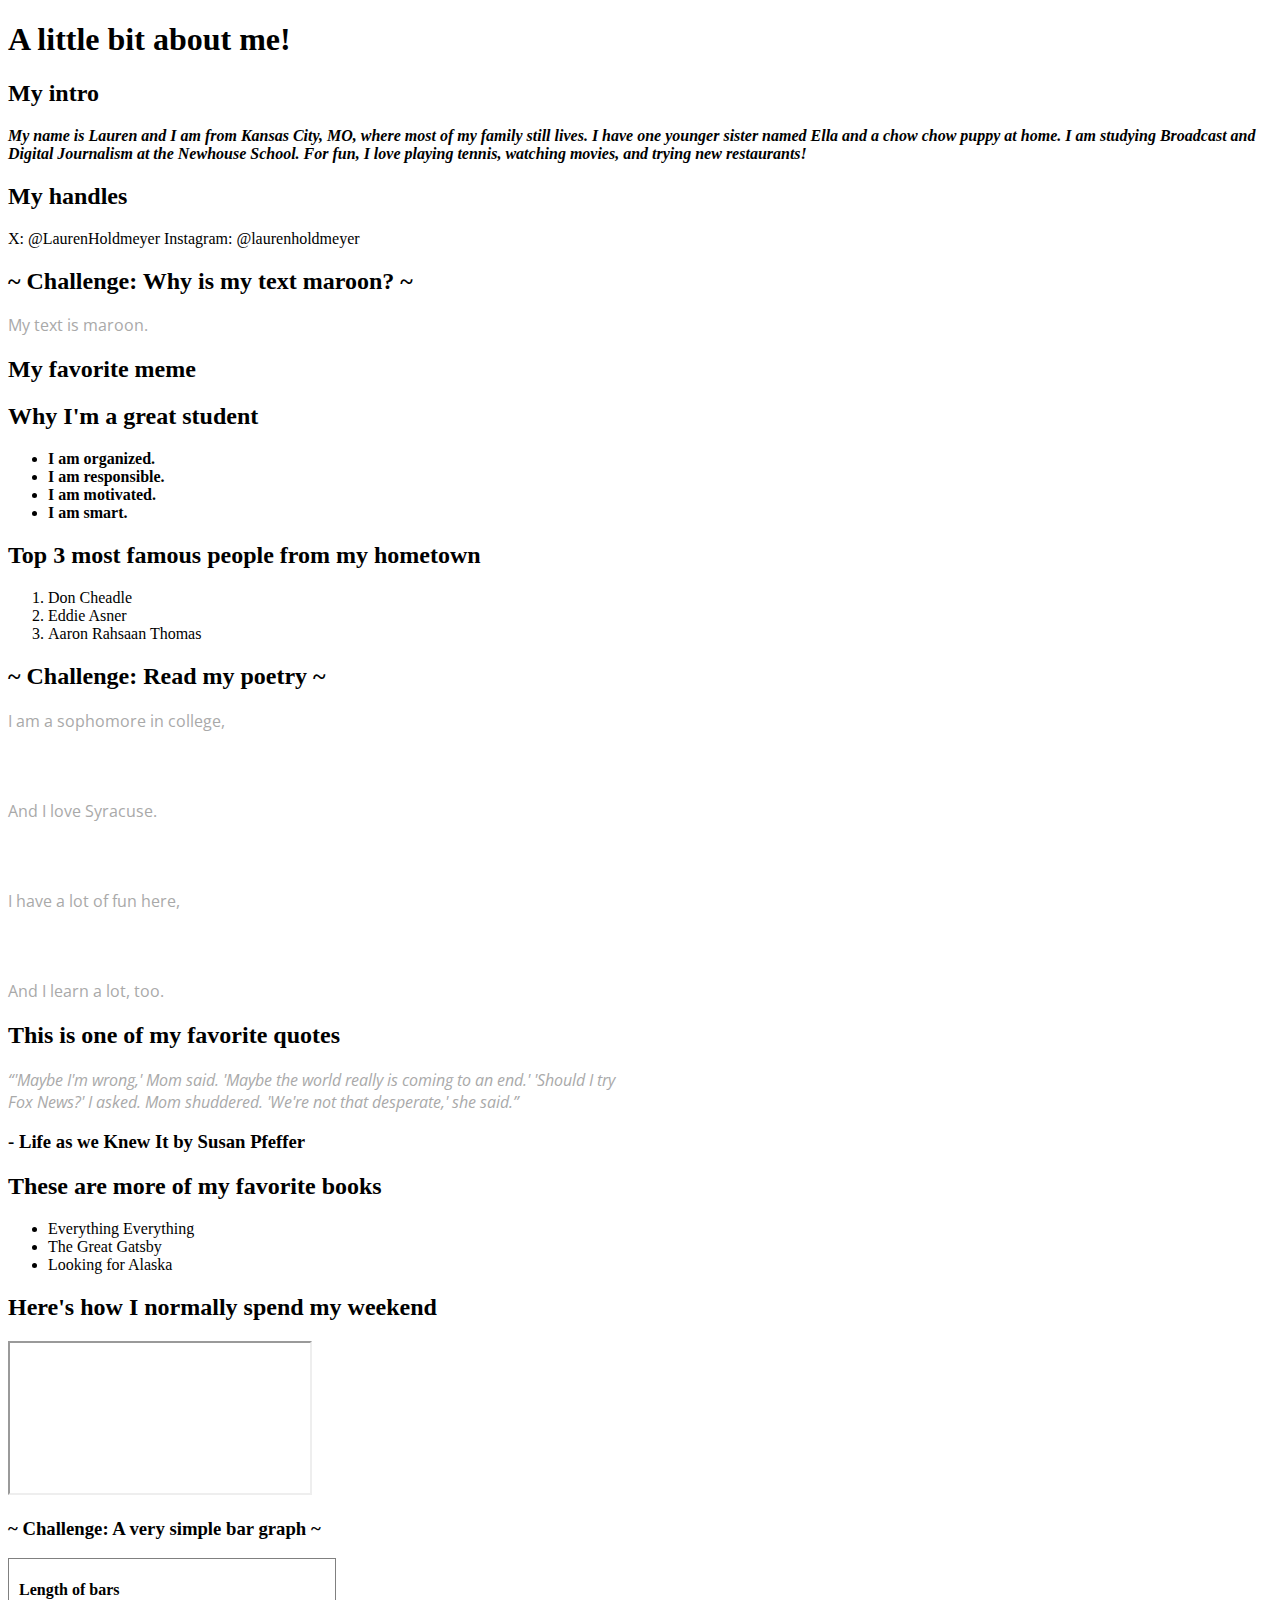
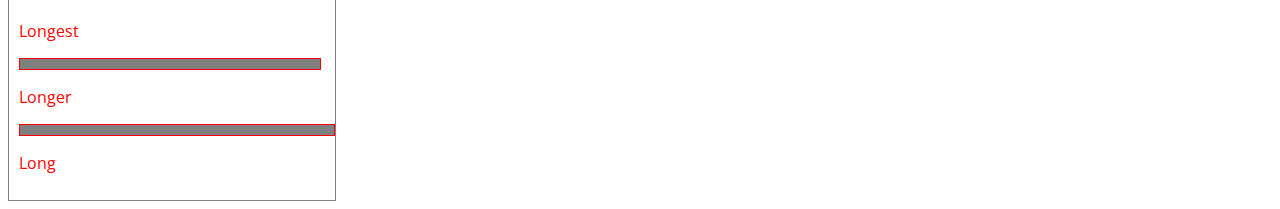
==== basic.html @ e3137822 "Add files via upload" ====
<!-- Complete this worksheet in HTML and CSS. Instructions are as comments; you may use reference_sheet.html and the internet to jog your memory on HTML tags and CSS. -->

<!DOCTYPE html>
<html>
    <head>
        <meta charset="utf-8">
        <title>Basic HTML</title>
        <link href='https://fonts.googleapis.com/css?family=Open+Sans:300italic,400italic,600italic,400,300,600,700&subset=latin,latin-ext' rel='stylesheet' type='text/css'>
        
        <style>
        
            p {
                color: #A9A9A9
;               font-size: 16px;
                font-family: 'Open Sans', serif;
                width: 50%;
            }
            #quote {
                color: magenta;
                font-style: italic;
                border: solid lightskyblue 2px;
            }

            #bargraph {
                border: 1px solid gray;
                padding-left: 10px;
                padding-bottom: 10px;
                width: 25%;
            }
            .bar_label {
                color: red;
            }
            #longest {
                width: 300px;
                height: 10px;
                background: gray;
                border: 1px solid red;
            }
            #longer {
                height: 10px;
                background: gray;
                border: 1px solid red;
            }
            #shortest {
                height: 10px;
                background: gray;
                border: 1px solid red;
            }
            #quote {
                color: gray;
            }
            #book {
                Border: 1px hot pink;
            }

        </style>
    </head>
    
    <body>

        <h1>A little bit about me!</h1>
        
        <h2>My intro <p> <strong> <i></h2>
            My name is Lauren and I am from Kansas City, MO, where most of my family still lives. I have one younger sister named Ella and a chow chow puppy at home. I am studying Broadcast and Digital Journalism at the Newhouse School. For fun, I love playing tennis, watching movies, and trying new restaurants! 
        </i></strong></p>
        
        <!-- Include: a brief intro to yourself -- where you're from, what you like to do for fun, what you're studying, and who your community or family is. -->
        <!-- Tags to use: <p>, <strong>, <i> -->
        

        <h2>My handles <p> <a> </h2>
            X: @LaurenHoldmeyer
            Instagram: @laurenholdmeyer 
        <!-- Include: at least two handles for your social media accounts -->
        <!-- Tags to use: <p>, <a> -->
        </a> </p>

    
        <h2> ~ Challenge: Why is my text maroon? ~</h2>
        <!-- Challenge! The text in your p tags is currently maroon. Figure out why and make it dark gray, using a hex code. (Hint: use google to find a hex code for a dark gray) When you're done, change the text in the <p> tag below to "My text is gray." -->
        <p>My text is maroon.</p>


        <h2>My favorite meme</h2>
        <!-- Include: "large_wink.png" as an image --> 
        <!-- Tags to use: <img> -->
        <!-- Hint! Use 'reference_sheet.html', which you downloaded with this file, to remember how to include an image. -->

    
        <h2>Why I'm a great student <strong> </h2>
        <!-- Include: Use 'reference_sheet.html' to figure out how to add an unordered list here -->
        <ul> 
            <li> I am organized. </li>
            <li> I am responsible. </li>
            <li> I am motivated. </li>
            <li> I am smart. </li>
        </ul> </strong>
        <!-- Tags to use: <ul>, <li>, <strong> -->
        
    
        <h2>Top 3 most famous people from my hometown <a> </h2>
        <!-- Include: an ordered list -->
        <!-- Tags to use: <ol>, <li>, <a> -->
        <ol> 
            <li> Don Cheadle </li>
            <li> Eddie Asner </li>
            <li> Aaron Rahsaan Thomas </li>
        </ol></a>

        <h2> ~ Challenge: Read my poetry ~</h2>
        <!-- Challenge! Use the internet to figure out what a <br> tag is. Write a short poem about your college experience so far. -->
        <p> I am a sophomore in college, </p><br>
       </br> <p> And I love Syracuse. </p><br>
    </br> <p> I have a lot of fun here, </p><br>
</br> <p> And I learn a lot, too. </p>


        <!-- Tags to use: <p> tags for your lines of poetry, and at least two <br> tags --> 
    

        <h2>This is one of my favorite quotes <i></h2>
        <!-- Include: a quote from a book -- quote should be in italics and gray, title of source should be in an <h3> tag --> 
           <p> “'Maybe I'm wrong,' Mom said. 'Maybe the world really is coming to an end.'
            'Should I try Fox News?' I asked.
            Mom shuddered. 'We're not that desperate,' she said.”
        </p></i> 
        <h3> - Life as we Knew It by Susan Pfeffer </h3>
        <!-- Tags to use: <h3>, <p> with an id named 'quote' that is styled in the <style> section -->


        <h2>These are more of my favorite books <book> </h2>
        <!-- Include: an unordered list of at least three books, list items should have a border -->
        <ul>
            <li> Everything Everything </li>
            <li> The Great Gatsby </li>
            <li> Looking for Alaska </li>
        </ul></book>
        <!-- Tags to use: <ul>, <li> with classes named 'book' that is styled in the <style> section -->
        

        <h2>Here's how I normally spend my weekend</h2>
        <!-- Include: a complete Datawrapper chart (you can make up data) showing what you normally spend time on over the weekend; must include all requirements of a complete chart (hed, subhed, intentional colors, byline, etc.) -->
        <iframe src=https://datawrapper.dwcdn.net/NFkIo/1/> 
    </iframe>
        <!-- Tags to use: <iframe> -->


        <h3>~ Challenge: A very simple bar graph ~</h3>
        <!-- Challenge! Add CSS styles to '#longer' and '#long' to make the bar graph look like it's ordered from longest to shortest. You may also change the h4 text and the p text to make this simple bar chart reflect real (or fake) data. --> 

        <div id="bargraph">
            <h4>Length of bars</h4>
            <p class="bar_label">Longest</p>
            <div id="longest"></div>
            <p class="bar_label">Longer</p>
            <div id="longer"></div>
            <p class="bar_label">Long</p>
            <div id="long"></div>
        </div>
     
    </body>
</html>
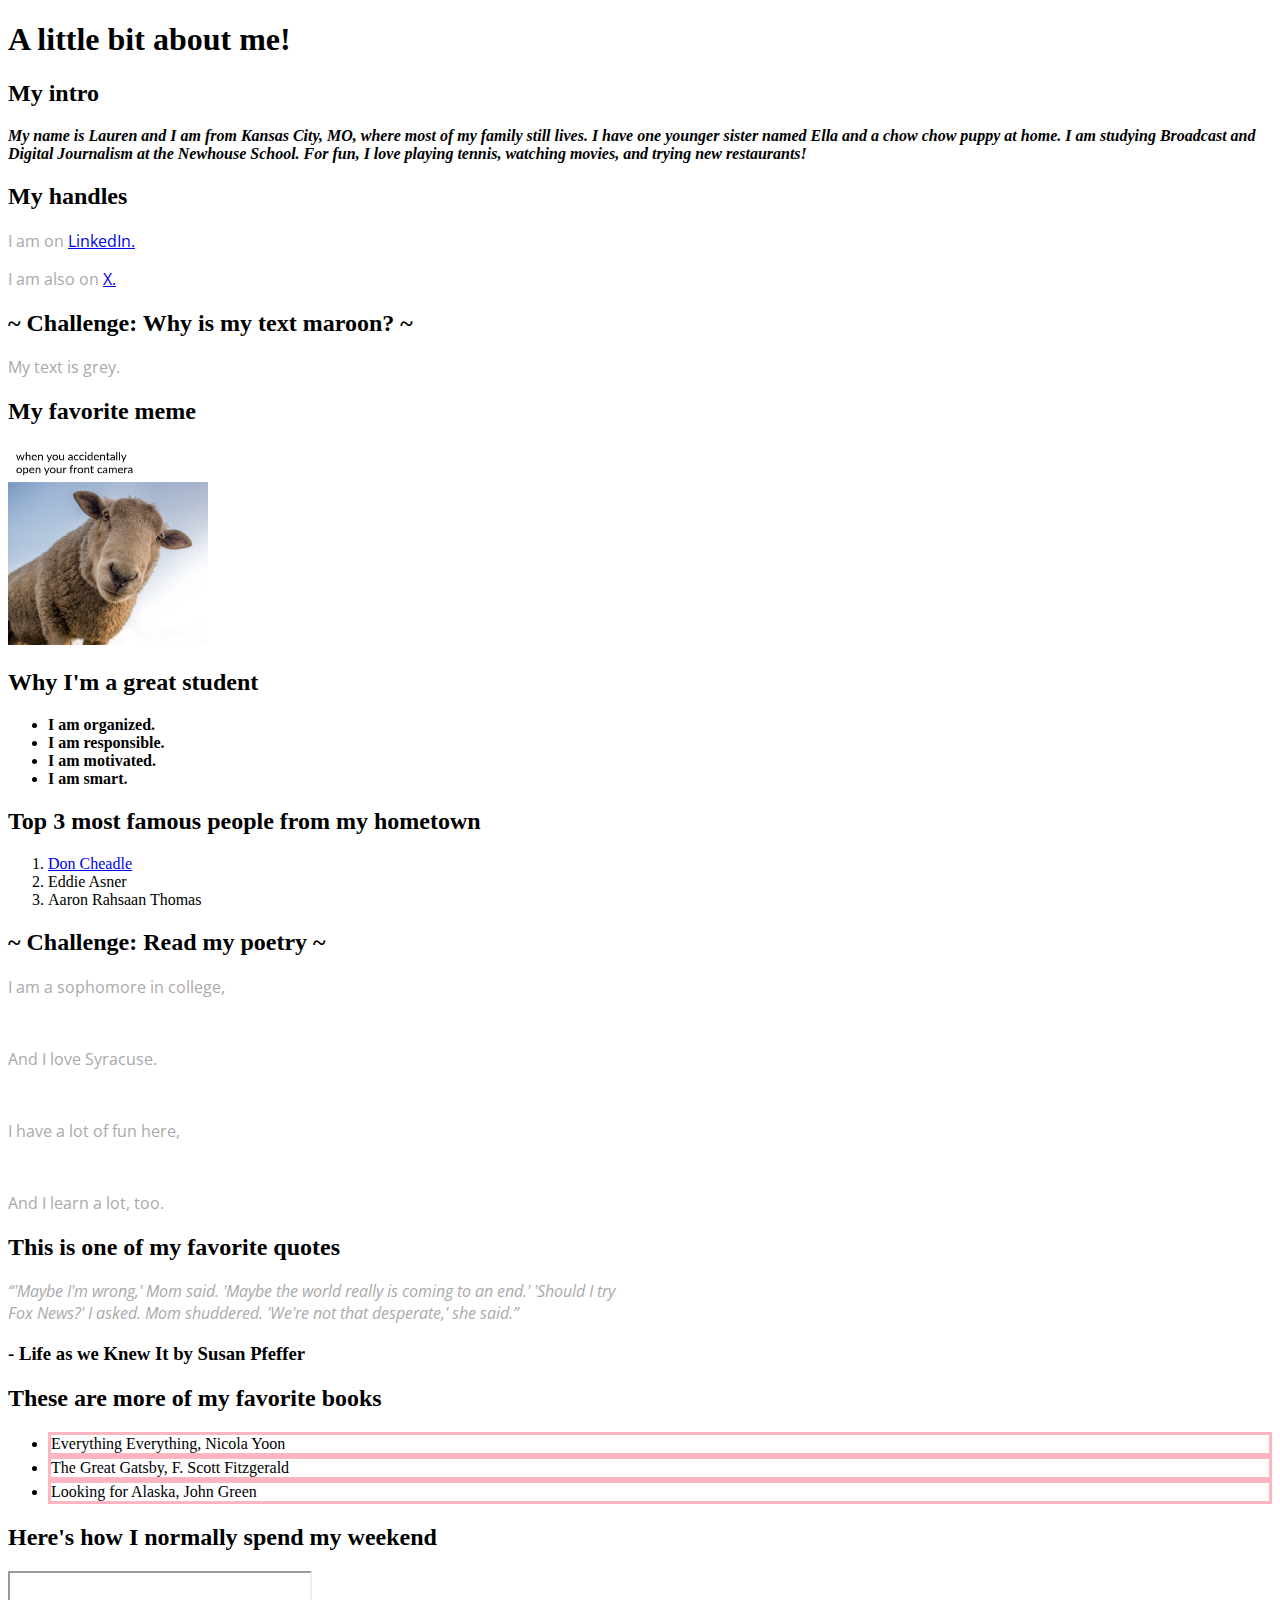
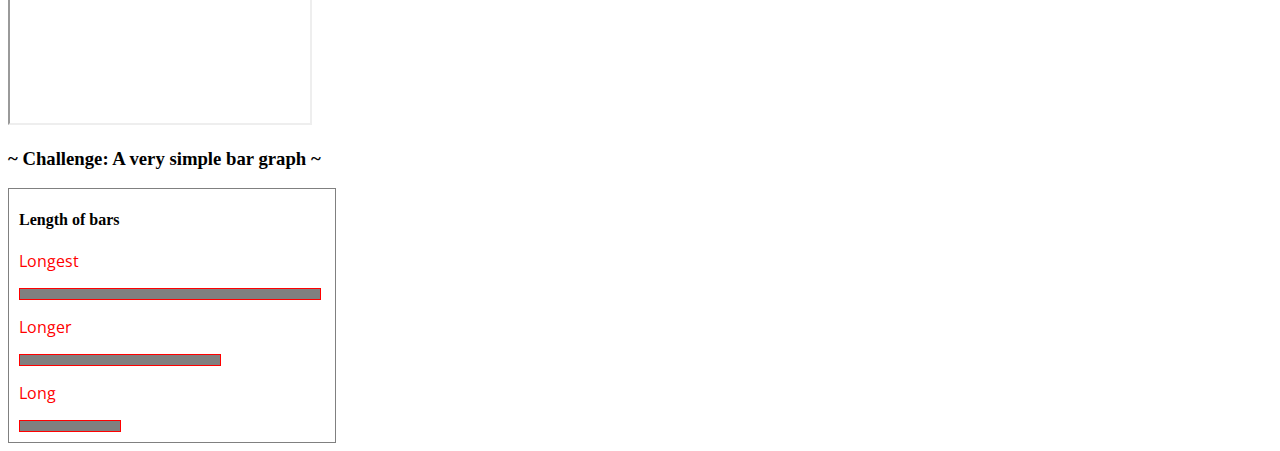
==== commit 17a28372: "Adds basic files" ====
--- a/basic.html
+++ b/basic.html
@@ -10,15 +10,15 @@
         <style>
         
             p {
-                color: #A9A9A9
-;               font-size: 16px;
+                color: #A9A9A9;
+                font-size: 16px;
                 font-family: 'Open Sans', serif;
                 width: 50%;
             }
             #quote {
-                color: magenta;
+                color: darkgrey;
                 font-style: italic;
-                border: solid lightskyblue 2px;
+            
             }
 
             #bargraph {
@@ -37,20 +37,20 @@
                 border: 1px solid red;
             }
             #longer {
+                width: 200px;
                 height: 10px;
                 background: gray;
                 border: 1px solid red;
             }
-            #shortest {
+            #long {
+                width: 100px;
                 height: 10px;
                 background: gray;
                 border: 1px solid red;
             }
-            #quote {
-                color: gray;
-            }
-            #book {
-                Border: 1px hot pink;
+        
+            .book {
+                border: 3px solid lightpink;
             }
 
         </style>
@@ -68,9 +68,10 @@
         <!-- Tags to use: <p>, <strong>, <i> -->
         
 
-        <h2>My handles <p> <a> </h2>
-            X: @LaurenHoldmeyer
-            Instagram: @laurenholdmeyer 
+        <h2>My handles </h2>
+           <p>I am on <a href="https://www.linkedin.com/in/lauren-holdmeyer-10696b24a/>" target="_blank"> LinkedIn. </a></p>
+        <p>I am also on <a href=https://twitter.com/LaurenHoldmeyer target="_blank"> X. </a></p>
+         
         <!-- Include: at least two handles for your social media accounts -->
         <!-- Tags to use: <p>, <a> -->
         </a> </p>
@@ -78,13 +79,14 @@
     
         <h2> ~ Challenge: Why is my text maroon? ~</h2>
         <!-- Challenge! The text in your p tags is currently maroon. Figure out why and make it dark gray, using a hex code. (Hint: use google to find a hex code for a dark gray) When you're done, change the text in the <p> tag below to "My text is gray." -->
-        <p>My text is maroon.</p>
+        <p>My text is grey.</p>
 
 
         <h2>My favorite meme</h2>
         <!-- Include: "large_wink.png" as an image --> 
         <!-- Tags to use: <img> -->
         <!-- Hint! Use 'reference_sheet.html', which you downloaded with this file, to remember how to include an image. -->
+        <img src="sheep.png" alt="a sheep staring into the camera, internet meme" height="200px">
 
     
         <h2>Why I'm a great student <strong> </h2>
@@ -98,43 +100,43 @@
         <!-- Tags to use: <ul>, <li>, <strong> -->
         
     
-        <h2>Top 3 most famous people from my hometown <a> </h2>
+        <h2>Top 3 most famous people from my hometown </h2>
         <!-- Include: an ordered list -->
         <!-- Tags to use: <ol>, <li>, <a> -->
         <ol> 
-            <li> Don Cheadle </li>
+            <li> <a href="https://en.wikipedia.org/wiki/Don_Cheadle" target="_blank"> Don Cheadle</a></li>
             <li> Eddie Asner </li>
             <li> Aaron Rahsaan Thomas </li>
-        </ol></a>
+        </ol>
 
         <h2> ~ Challenge: Read my poetry ~</h2>
         <!-- Challenge! Use the internet to figure out what a <br> tag is. Write a short poem about your college experience so far. -->
         <p> I am a sophomore in college, </p><br>
-       </br> <p> And I love Syracuse. </p><br>
-    </br> <p> I have a lot of fun here, </p><br>
-</br> <p> And I learn a lot, too. </p>
+        <p> And I love Syracuse. </p><br>
+        <p> I have a lot of fun here, </p><br>
+        <p> And I learn a lot, too. </p>
 
 
         <!-- Tags to use: <p> tags for your lines of poetry, and at least two <br> tags --> 
     
 
-        <h2>This is one of my favorite quotes <i></h2>
+        <h2>This is one of my favorite quotes </h2>
         <!-- Include: a quote from a book -- quote should be in italics and gray, title of source should be in an <h3> tag --> 
-           <p> “'Maybe I'm wrong,' Mom said. 'Maybe the world really is coming to an end.'
+           <p id="quote"> “'Maybe I'm wrong,' Mom said. 'Maybe the world really is coming to an end.'
             'Should I try Fox News?' I asked.
             Mom shuddered. 'We're not that desperate,' she said.”
-        </p></i> 
+        </p>
         <h3> - Life as we Knew It by Susan Pfeffer </h3>
         <!-- Tags to use: <h3>, <p> with an id named 'quote' that is styled in the <style> section -->
 
 
-        <h2>These are more of my favorite books <book> </h2>
+        <h2>These are more of my favorite books </h2>
         <!-- Include: an unordered list of at least three books, list items should have a border -->
         <ul>
-            <li> Everything Everything </li>
-            <li> The Great Gatsby </li>
-            <li> Looking for Alaska </li>
-        </ul></book>
+            <li class="book"> Everything Everything, Nicola Yoon</li>
+            <li class="book"> The Great Gatsby, F. Scott Fitzgerald</li>
+            <li class="book"> Looking for Alaska, John Green</li>
+        </ul>
         <!-- Tags to use: <ul>, <li> with classes named 'book' that is styled in the <style> section -->
         
 
